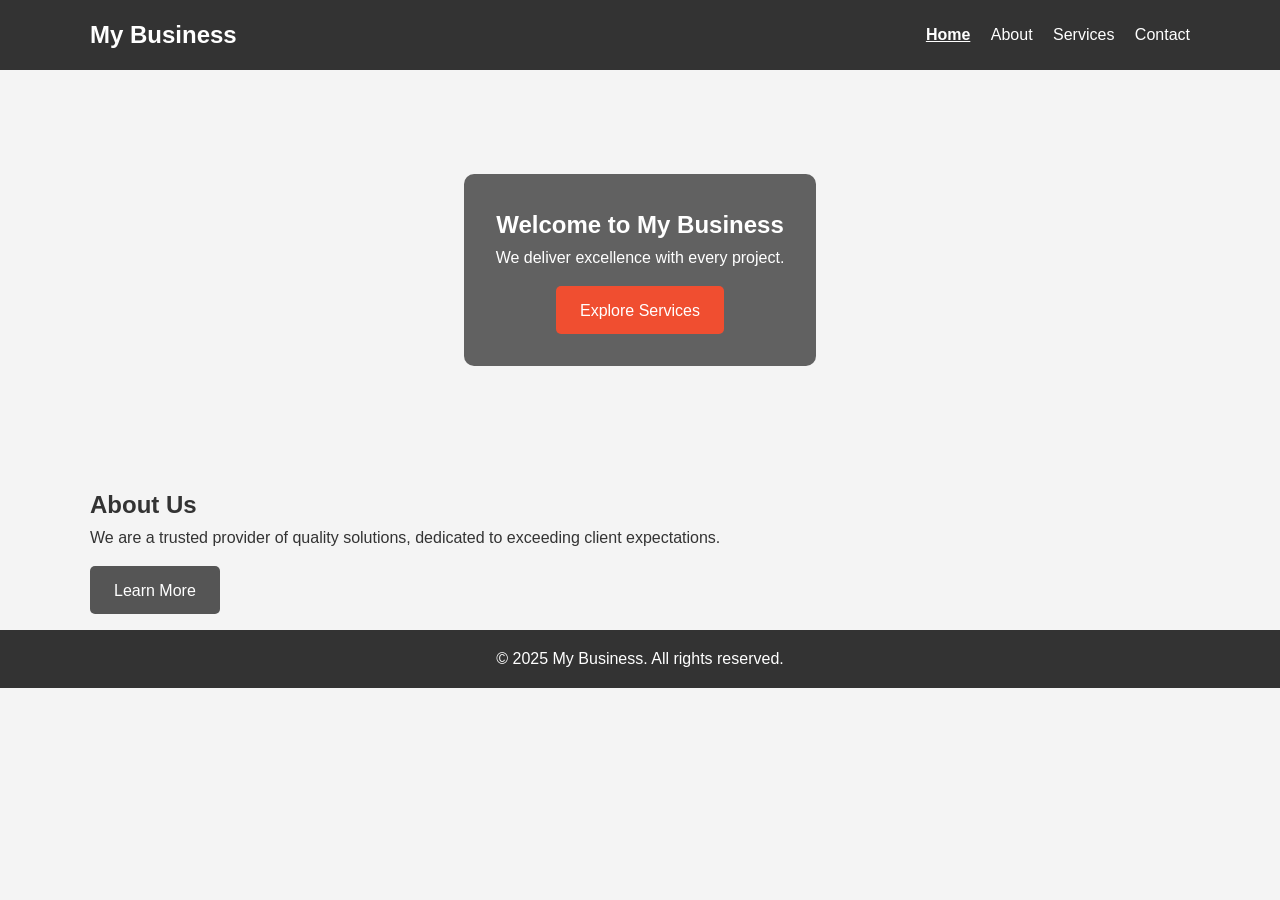
==== index.html @ bec5a8bd "First commit" ====
<!DOCTYPE html>
<html lang="en">
  <head>
    <meta charset="UTF-8" />
    <meta name="viewport" content="width=device-width, initial-scale=1.0" />
    <title>My Business - Home</title>
    <link rel="stylesheet" href="css/style.css" />
  </head>
  <body>
    <!-- Header -->
    <header>
      <div class="container">
        <h1 class="logo">My Business</h1>
        <nav>
          <a href="index.html" class="active">Home</a>
          <a href="about.html">About</a>
          <a href="services.html">Services</a>
          <a href="contact.html">Contact</a>
        </nav>
      </div>
    </header>

    <!-- Hero Section -->
    <section class="hero">
      <div class="hero-content">
        <h2>Welcome to My Business</h2>
        <p>We deliver excellence with every project.</p>
        <a href="services.html" class="btn">Explore Services</a>
      </div>
    </section>

    <!-- About Preview -->
    <section class="container">
      <h2>About Us</h2>
      <p>
        We are a trusted provider of quality solutions, dedicated to exceeding
        client expectations.
      </p>
      <a href="about.html" class="btn-secondary">Learn More</a>
    </section>

    <!-- Footer -->
    <footer>
      <p>&copy; 2025 My Business. All rights reserved.</p>
    </footer>

    <script src="js/main.js"></script>
  </body>
</html>
---- css/style.css ----
/* Reset */
* {
    margin: 0;
    padding: 0;
    box-sizing: border-box;
}

/* Global Styles */
body {
    font-family: Arial, sans-serif;
    background: #f4f4f4;
    color: #333;
    line-height: 1.6;
}

.container {
    width: 90%;
    max-width: 1100px;
    margin: auto;
    padding: 1rem 0;
}

/* Header */
header {
    background: #333;
    color: #fff;
}

header .container {
    display: flex;
    justify-content: space-between;
    align-items: center;
}

.logo {
    font-size: 1.5rem;
}

nav a {
    color: #fff;
    margin-left: 1rem;
    text-decoration: none;
}

nav a.active {
    font-weight: bold;
    text-decoration: underline;
}

nav a:hover {
    text-decoration: underline;
}

/* Hero Section */
.hero {
    background: url('../images/hero.jpg') center/cover no-repeat;
    height: 400px;
    display: flex;
    align-items: center;
    justify-content: center;
}

.hero-content {
    background-color: rgba(0, 0, 0, 0.6);
    padding: 2rem;
    border-radius: 10px;
    color: #fff;
    text-align: center;
}

.btn, .btn-secondary {
    display: inline-block;
    margin-top: 1rem;
    padding: 0.7rem 1.5rem;
    text-decoration: none;
    border-radius: 5px;
}

.btn {
    background: #f04e30;
    color: #fff;
}

.btn:hover {
    background: #d03d24;
}

.btn-secondary {
    background: #555;
    color: #fff;
}

.btn-secondary:hover {
    background: #333;
}

/* Services Grid */
.services-grid {
    display: grid;
    grid-template-columns: repeat(auto-fit, minmax(250px, 1fr));
    gap: 1rem;
}

.service-card {
    background: #fff;
    padding: 1rem;
    border-radius: 8px;
    text-align: center;
    box-shadow: 0 0 5px rgba(0,0,0,0.1);
}

/* Footer */
footer {
    text-align: center;
    padding: 1rem;
    background: #333;
    color: #fff;
}
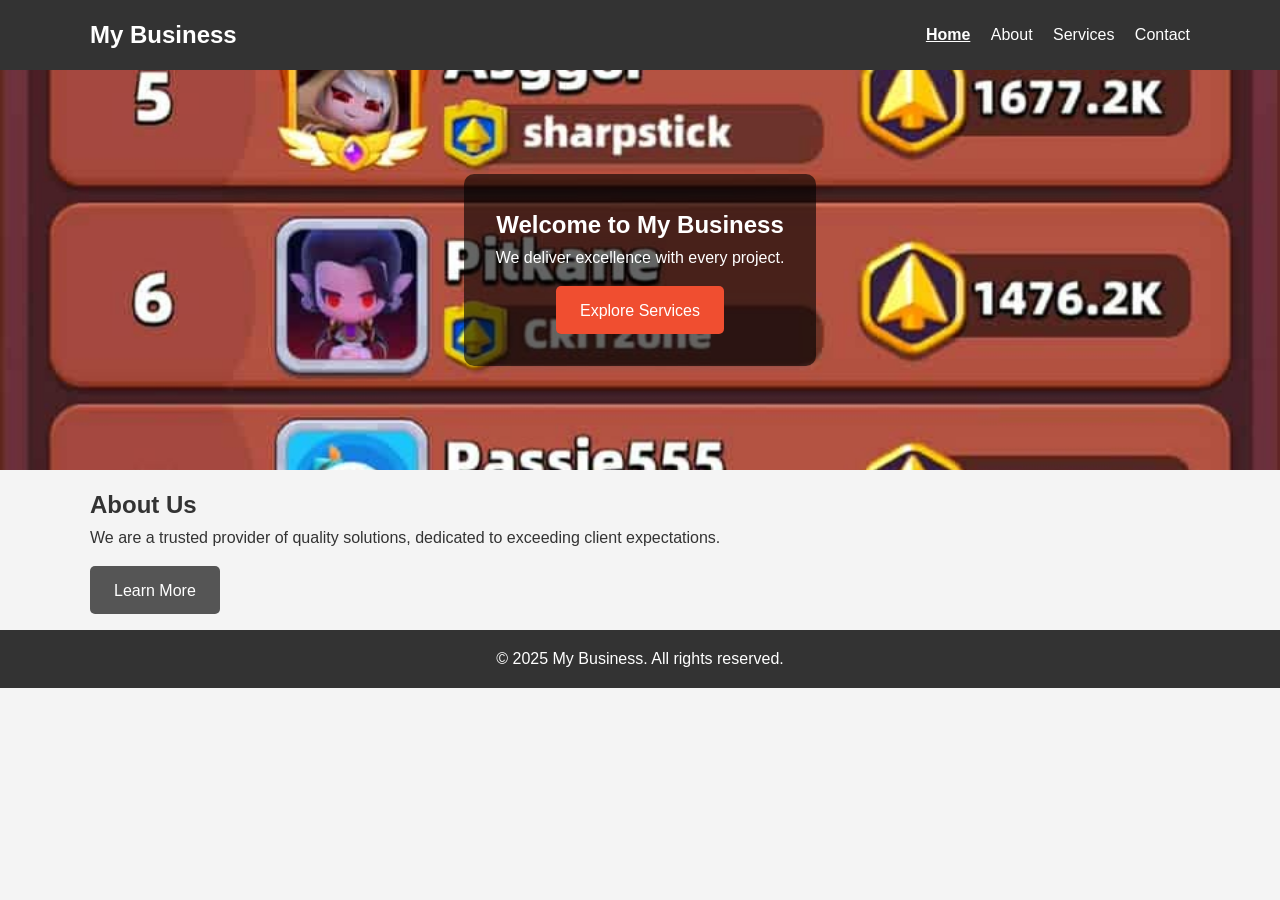
==== commit e6973ec0: "email and structure changes." ====
--- a/index.html
+++ b/index.html
@@ -12,31 +12,31 @@
       <div class="container">
         <h1 class="logo">My Business</h1>
         <nav>
-          <a href="index.html" class="active">Home</a>
-          <a href="about.html">About</a>
-          <a href="services.html">Services</a>
-          <a href="contact.html">Contact</a>
+          <a href="/" class="active">Home</a>
+          <a href="/about/">About</a>
+          <a href="/services/">Services</a>
+          <a href="/contact/">Contact</a>
         </nav>
       </div>
     </header>
 
-    <!-- Hero Section -->
+    <!-- Hero -->
     <section class="hero">
       <div class="hero-content">
         <h2>Welcome to My Business</h2>
         <p>We deliver excellence with every project.</p>
-        <a href="services.html" class="btn">Explore Services</a>
+        <a href="/services/" class="btn">Explore Services</a>
       </div>
     </section>
 
-    <!-- About Preview -->
+    <!-- About preview -->
     <section class="container">
       <h2>About Us</h2>
       <p>
         We are a trusted provider of quality solutions, dedicated to exceeding
         client expectations.
       </p>
-      <a href="about.html" class="btn-secondary">Learn More</a>
+      <a href="/about/" class="btn-secondary">Learn More</a>
     </section>
 
     <!-- Footer -->
--- a/css/style.css
+++ b/css/style.css
@@ -116,3 +116,77 @@
     background: #333;
     color: #fff;
 }
+
+/* Contact section */
+.contact {
+  max-width: 900px;
+  margin: 2rem auto;
+  padding: 0 1rem;
+  text-align: center;
+}
+
+.contact h1 {
+  font-size: 2.5rem;
+  margin-bottom: 0.5rem;
+}
+
+.contact p {
+  font-size: 1.1rem;
+  margin-bottom: 2rem;
+}
+
+.contact-card {
+  background-color: #f9f9f9;
+  padding: 2rem;
+  border-radius: 12px;
+  box-shadow: 0 4px 15px rgba(0,0,0,0.1);
+  max-width: 600px;
+  margin: 0 auto;
+  text-align: left;
+}
+
+.contact-card form label {
+  display: block;
+  margin-bottom: 0.3rem;
+  font-weight: 500;
+}
+
+.contact-card form input,
+.contact-card form textarea {
+  width: 100%;
+  padding: 0.75rem;
+  margin-bottom: 1.2rem;
+  border: 1px solid #ccc;
+  border-radius: 8px;
+  font-size: 1rem;
+  transition: border-color 0.2s;
+}
+
+.contact-card form input:focus,
+.contact-card form textarea:focus {
+  border-color: #007bff;
+  outline: none;
+}
+
+.contact-card form button {
+  display: inline-block;
+  padding: 0.75rem 2rem;
+  font-size: 1.1rem;
+  background-color: #007bff;
+  color: #fff;
+  border: none;
+  border-radius: 8px;
+  cursor: pointer;
+  transition: background-color 0.2s;
+}
+
+.contact-card form button:hover {
+  background-color: #0056b3;
+}
+
+/* Responsive */
+@media (max-width: 600px) {
+  .contact-card {
+    padding: 1.5rem;
+  }
+}
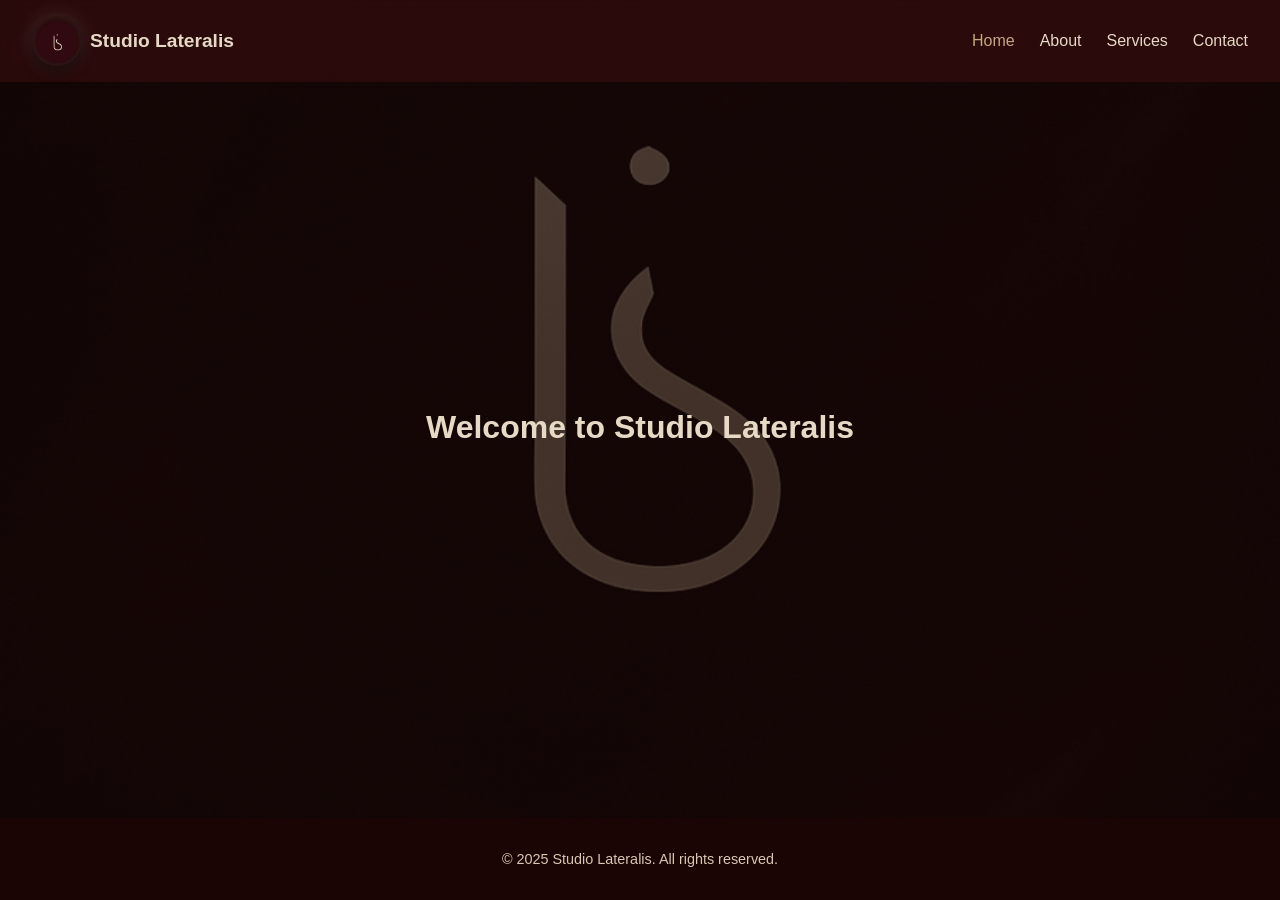
==== commit 8bfdec88: "Changes in layout and colours. Added background." ====
--- a/index.html
+++ b/index.html
@@ -3,47 +3,31 @@
   <head>
     <meta charset="UTF-8" />
     <meta name="viewport" content="width=device-width, initial-scale=1.0" />
-    <title>My Business - Home</title>
+    <title>Studio Lateralis - Home</title>
     <link rel="stylesheet" href="css/style.css" />
   </head>
   <body>
-    <!-- Header -->
     <header>
-      <div class="container">
-        <h1 class="logo">My Business</h1>
-        <nav>
-          <a href="/" class="active">Home</a>
-          <a href="/about/">About</a>
-          <a href="/services/">Services</a>
-          <a href="/contact/">Contact</a>
-        </nav>
+      <div class="logo-container">
+        <img src="images/logo_cropped.png" alt="Logo" class="logo" />
+        <span class="brand-name">Studio Lateralis</span>
       </div>
+      <nav>
+        <ul>
+          <li><a href="/" class="active">Home</a></li>
+          <li><a href="/about/">About</a></li>
+          <li><a href="/services/">Services</a></li>
+          <li><a href="/contact/">Contact</a></li>
+        </ul>
+      </nav>
     </header>
 
-    <!-- Hero -->
-    <section class="hero">
-      <div class="hero-content">
-        <h2>Welcome to My Business</h2>
-        <p>We deliver excellence with every project.</p>
-        <a href="/services/" class="btn">Explore Services</a>
-      </div>
-    </section>
+    <main class="hero">
+      <h1>Welcome to Studio Lateralis</h1>
+    </main>
 
-    <!-- About preview -->
-    <section class="container">
-      <h2>About Us</h2>
-      <p>
-        We are a trusted provider of quality solutions, dedicated to exceeding
-        client expectations.
-      </p>
-      <a href="/about/" class="btn-secondary">Learn More</a>
-    </section>
-
-    <!-- Footer -->
     <footer>
-      <p>&copy; 2025 My Business. All rights reserved.</p>
+      <p>© 2025 Studio Lateralis. All rights reserved.</p>
     </footer>
-
-    <script src="js/main.js"></script>
   </body>
 </html>
--- a/css/style.css
+++ b/css/style.css
@@ -1,154 +1,189 @@
-/* Reset */
-* {
-    margin: 0;
-    padding: 0;
-    box-sizing: border-box;
-}
-
-/* Global Styles */
+/* ===========================
+   GLOBAL STYLES
+=========================== */
+/* Ensure page takes full height */
+html, body {
+  height: 100%;
+  display: flex;
+  flex-direction: column;
+}
+
+main {
+  flex: 1;
+  display: flex;
+  flex-direction: column; /* optional, only if you need vertical layout */
+}
+
+
+/* Main grows to fill space */
+main.hero {
+  flex: 1;
+  display: flex;
+  justify-content: center;
+  align-items: center;
+  text-align: center;
+}
+
+/* Footer always sticks to bottom */
+footer {
+  text-align: center;
+  padding: 15px;
+  background: rgba(28, 5, 5, 0.85);
+  color: #D8C7B2;
+  font-size: 0.9rem;
+}
+
 body {
-    font-family: Arial, sans-serif;
-    background: #f4f4f4;
-    color: #333;
-    line-height: 1.6;
-}
-
-.container {
-    width: 90%;
-    max-width: 1100px;
-    margin: auto;
-    padding: 1rem 0;
-}
-
-/* Header */
+  margin: 0;
+  font-family: Arial, sans-serif;
+  background: url("../images/background_new.png") no-repeat center center fixed;
+  background-size: cover;
+  color: #E6D9C5;
+}
+
+/* Overlay for readability */
+body::before {
+  content: "";
+  position: fixed;
+  top: 0;
+  left: 0;
+  width: 100%;
+  height: 100%;
+  background: rgba(20, 5, 5, 0.75);
+  z-index: -1;
+}
+
+/* ===========================
+   HEADER & NAV
+=========================== */
 header {
-    background: #333;
-    color: #fff;
-}
-
-header .container {
-    display: flex;
-    justify-content: space-between;
-    align-items: center;
-}
-
-.logo {
-    font-size: 1.5rem;
-}
-
-nav a {
-    color: #fff;
-    margin-left: 1rem;
-    text-decoration: none;
-}
-
-nav a.active {
-    font-weight: bold;
-    text-decoration: underline;
-}
-
-nav a:hover {
-    text-decoration: underline;
-}
-
-/* Hero Section */
-.hero {
-    background: url('../images/hero.jpg') center/cover no-repeat;
-    height: 400px;
-    display: flex;
-    align-items: center;
-    justify-content: center;
-}
-
-.hero-content {
-    background-color: rgba(0, 0, 0, 0.6);
-    padding: 2rem;
-    border-radius: 10px;
-    color: #fff;
-    text-align: center;
-}
-
-.btn, .btn-secondary {
-    display: inline-block;
-    margin-top: 1rem;
-    padding: 0.7rem 1.5rem;
-    text-decoration: none;
-    border-radius: 5px;
-}
-
-.btn {
-    background: #f04e30;
-    color: #fff;
-}
-
-.btn:hover {
-    background: #d03d24;
-}
-
-.btn-secondary {
-    background: #555;
-    color: #fff;
-}
-
-.btn-secondary:hover {
-    background: #333;
-}
-
-/* Services Grid */
-.services-grid {
-    display: grid;
-    grid-template-columns: repeat(auto-fit, minmax(250px, 1fr));
-    gap: 1rem;
-}
-
-.service-card {
-    background: #fff;
-    padding: 1rem;
-    border-radius: 8px;
-    text-align: center;
-    box-shadow: 0 0 5px rgba(0,0,0,0.1);
-}
-
-/* Footer */
-footer {
-    text-align: center;
-    padding: 1rem;
-    background: #333;
-    color: #fff;
-}
-
-/* Contact section */
-.contact {
-  max-width: 900px;
+  background: rgba(44, 11, 11, 0.95);
+  padding: 1rem 2rem;
+  display: flex;
+  align-items: center;
+  justify-content: space-between;
+  backdrop-filter: blur(6px);
+}
+
+.logo-container {
+  display: flex;
+  align-items: center;
+  gap: 0.5rem;
+}
+
+.logo-container img {
+  height: 50px;
+  width: 50px;
+  border-radius: 50%;
+  
+  /* Uniform shadow and glow */
+  box-shadow: 
+    0 6px 12px rgba(0, 0, 0, 0.5),  /* soft shadow below */
+    0 0 20px rgba(255, 255, 255, 0.15), /* uniform glow around */
+    inset 0 0 10px rgba(255,255,255,0.1), /* inner soft highlight */
+    inset 0 0 8px rgba(0,0,0,0.2);       /* inner depth */
+  
+  transition: transform 0.3s ease, box-shadow 0.3s ease;
+}
+
+/* Lift on hover with same uniform shadow */
+.logo-container img:hover {
+  transform: translateY(-4px) scale(1.07);
+  box-shadow: 
+    0 10px 18px rgba(0, 0, 0, 0.6),
+    0 0 25px rgba(255, 255, 255, 0.2),
+    inset 0 0 12px rgba(255,255,255,0.15),
+    inset 0 0 10px rgba(0,0,0,0.25);
+}
+
+
+
+.brand-name {
+  font-size: 1.2rem;
+  font-weight: bold;
+  color: #E6D9C5;
+}
+
+nav ul {
+  list-style: none;
+  margin: 0;
+  padding: 0;
+  display: flex;
+  gap: 25px;
+}
+
+nav ul li a {
+  text-decoration: none;
+  color: #E6D9C5;
+  font-weight: 500;
+  transition: color 0.3s ease;
+}
+
+nav ul li a:hover,
+nav ul li a.active {
+  color: #C4A880;
+}
+
+/* ===========================
+   SECTIONS
+=========================== */
+section, .contact-card {
+  background: rgba(44, 11, 11, 0.85);
   margin: 2rem auto;
-  padding: 0 1rem;
-  text-align: center;
-}
-
-.contact h1 {
-  font-size: 2.5rem;
-  margin-bottom: 0.5rem;
-}
-
-.contact p {
-  font-size: 1.1rem;
-  margin-bottom: 2rem;
-}
-
-.contact-card {
-  background-color: #f9f9f9;
   padding: 2rem;
   border-radius: 12px;
-  box-shadow: 0 4px 15px rgba(0,0,0,0.1);
-  max-width: 600px;
-  margin: 0 auto;
-  text-align: left;
-}
-
+  max-width: 1000px;
+  box-shadow: 0 4px 12px rgba(0,0,0,0.6);
+}
+
+/* ===========================
+   TYPOGRAPHY
+=========================== */
+h1, h2, h3 {
+  color: #E6D9C5;
+  text-align: center;
+  margin-bottom: 1rem;
+}
+
+p {
+  color: #D8C7B2;
+  line-height: 1.6;
+}
+
+a {
+  color: #C29B88;
+  text-decoration: none;
+}
+
+a:hover {
+  text-decoration: underline;
+}
+
+/* ===========================
+   BUTTONS
+=========================== */
+button, .btn {
+  background: #800020;
+  color: #E6D9C5;
+  border: none;
+  padding: 0.8rem 1.5rem;
+  border-radius: 8px;
+  cursor: pointer;
+  transition: background 0.2s;
+}
+
+button:hover, .btn:hover {
+  background: #A63232;
+}
+
+/* ===========================
+   CONTACT FORM
+=========================== */
 .contact-card form label {
   display: block;
   margin-bottom: 0.3rem;
   font-weight: 500;
+  color: #E6D9C5;
 }
 
 .contact-card form input,
@@ -156,37 +191,63 @@
   width: 100%;
   padding: 0.75rem;
   margin-bottom: 1.2rem;
-  border: 1px solid #ccc;
+  border: 1px solid #C4A880;
   border-radius: 8px;
+  background-color: #2C0B0B;
+  color: #E6D9C5;
   font-size: 1rem;
-  transition: border-color 0.2s;
+}
+
+.contact-card form input::placeholder,
+.contact-card form textarea::placeholder {
+  color: #cbbba7;
 }
 
 .contact-card form input:focus,
 .contact-card form textarea:focus {
-  border-color: #007bff;
+  border-color: #fff;
   outline: none;
 }
 
 .contact-card form button {
-  display: inline-block;
-  padding: 0.75rem 2rem;
-  font-size: 1.1rem;
-  background-color: #007bff;
-  color: #fff;
-  border: none;
-  border-radius: 8px;
-  cursor: pointer;
-  transition: background-color 0.2s;
+  background-color: #E6D9C5;
+  color: #2C0B0B;
+  font-weight: bold;
 }
 
 .contact-card form button:hover {
-  background-color: #0056b3;
-}
-
-/* Responsive */
+  background-color: #fff;
+  color: #2C0B0B;
+}
+
+/* ===========================
+   FOOTER
+=========================== */
+footer {
+  margin-top: 50px;
+  text-align: center;
+  padding: 15px;
+  background: rgba(28, 5, 5, 0.9);
+  color: #D8C7B2;
+  font-size: 0.9rem;
+}
+
+/* ===========================
+   RESPONSIVE
+=========================== */
 @media (max-width: 600px) {
-  .contact-card {
+  header {
+    flex-direction: column;
+    align-items: flex-start;
+  }
+
+  nav ul {
+    flex-wrap: wrap;
+    gap: 1rem;
+    margin-top: 0.5rem;
+  }
+
+  section, .contact-card {
     padding: 1.5rem;
   }
 }
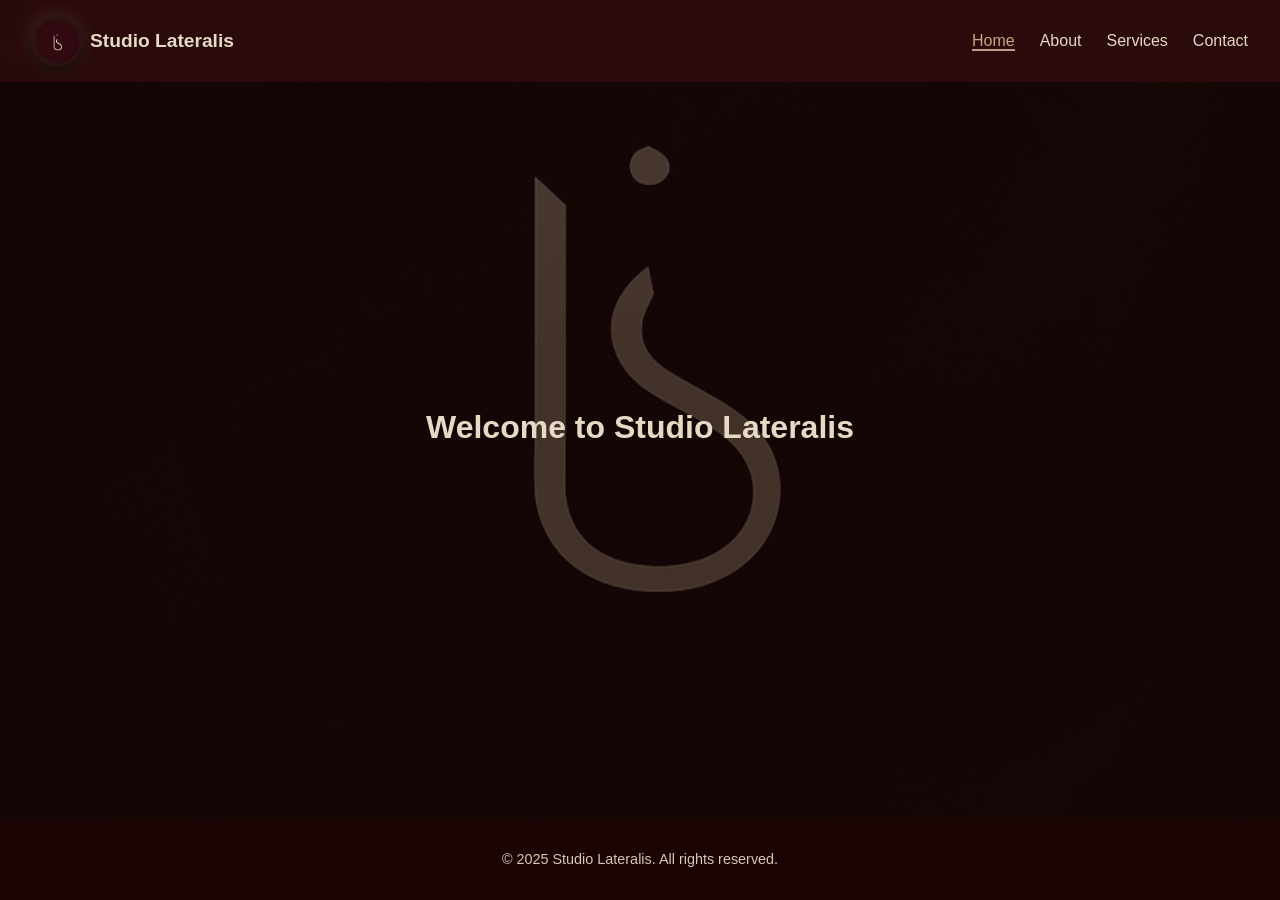
==== commit 0a3c7fcd: "Made pages path relative" ====
--- a/index.html
+++ b/index.html
@@ -14,10 +14,10 @@
       </div>
       <nav>
         <ul>
-          <li><a href="/" class="active">Home</a></li>
-          <li><a href="/about/">About</a></li>
-          <li><a href="/services/">Services</a></li>
-          <li><a href="/contact/">Contact</a></li>
+          <li><a href="./" class="active">Home</a></li>
+          <li><a href="about/">About</a></li>
+          <li><a href="services/">Services</a></li>
+          <li><a href="contact/">Contact</a></li>
         </ul>
       </nav>
     </header>
--- a/css/style.css
+++ b/css/style.css
@@ -98,6 +98,7 @@
 
 
 
+
 .brand-name {
   font-size: 1.2rem;
   font-weight: bold;
@@ -110,6 +111,11 @@
   padding: 0;
   display: flex;
   gap: 25px;
+}
+
+nav ul li a.active {
+  color: #fff;
+  border-bottom: 2px solid #C29B88; /* subtle underline */
 }
 
 nav ul li a {
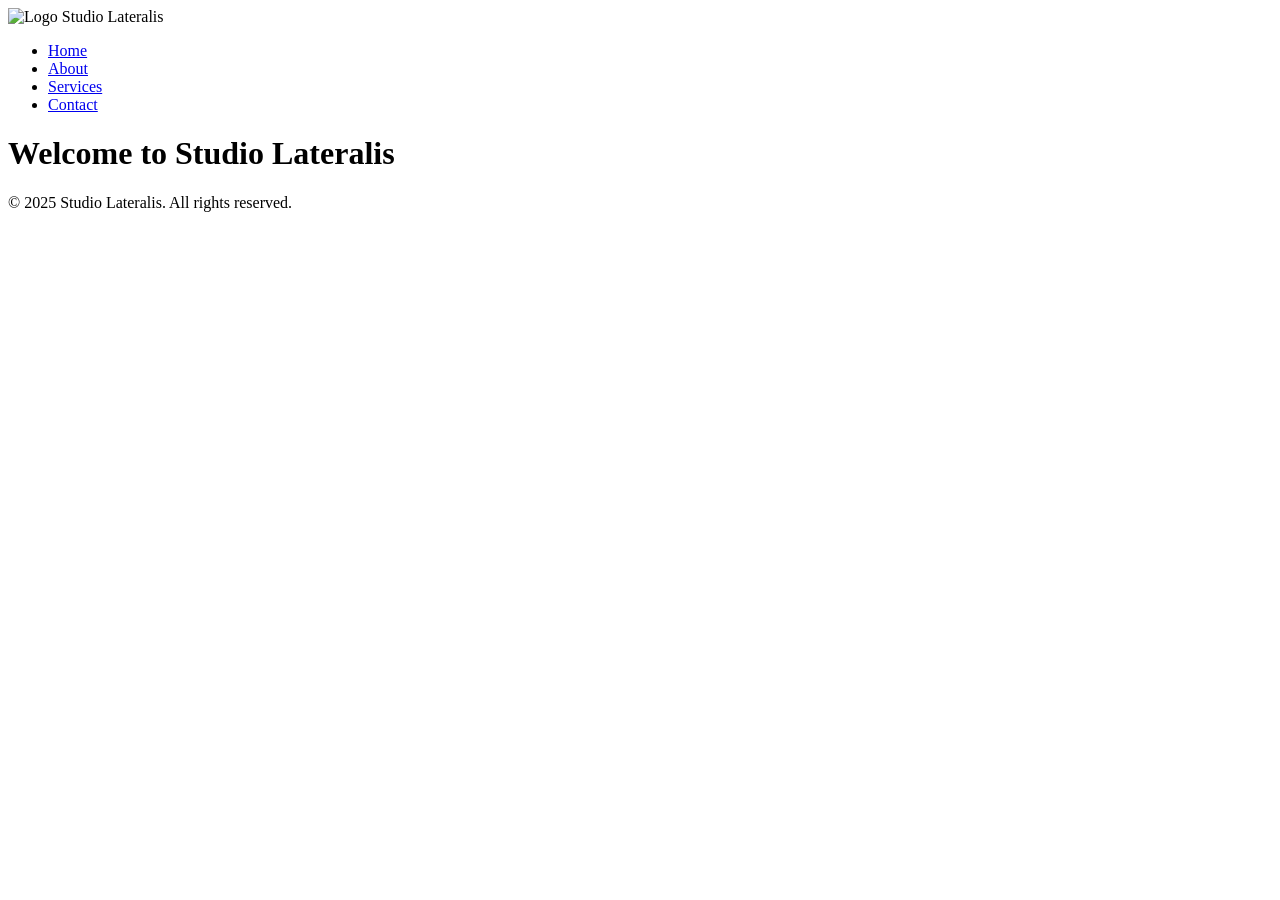
==== commit b36de7e1: "Update index.html, index.html, index.html, and 1 more file" ====
--- a/index.html
+++ b/index.html
@@ -4,20 +4,24 @@
     <meta charset="UTF-8" />
     <meta name="viewport" content="width=device-width, initial-scale=1.0" />
     <title>Studio Lateralis - Home</title>
-    <link rel="stylesheet" href="css/style.css" />
+    <link rel="stylesheet" href="/studio-lateralis/css/style.css" />
   </head>
   <body>
     <header>
       <div class="logo-container">
-        <img src="images/logo_cropped.png" alt="Logo" class="logo" />
+        <img
+          src="/studio-lateralis/images/logo_cropped.png"
+          alt="Logo"
+          class="logo"
+        />
         <span class="brand-name">Studio Lateralis</span>
       </div>
       <nav>
         <ul>
           <li><a href="./" class="active">Home</a></li>
-          <li><a href="about/">About</a></li>
-          <li><a href="services/">Services</a></li>
-          <li><a href="contact/">Contact</a></li>
+          <li><a href="/studio-lateralis/about/">About</a></li>
+          <li><a href="/studio-lateralis/services/">Services</a></li>
+          <li><a href="/studio-lateralis/contact/">Contact</a></li>
         </ul>
       </nav>
     </header>
@@ -29,5 +33,6 @@
     <footer>
       <p>© 2025 Studio Lateralis. All rights reserved.</p>
     </footer>
+    <script src="/studio-lateralis/js/main.js"></script>
   </body>
 </html>
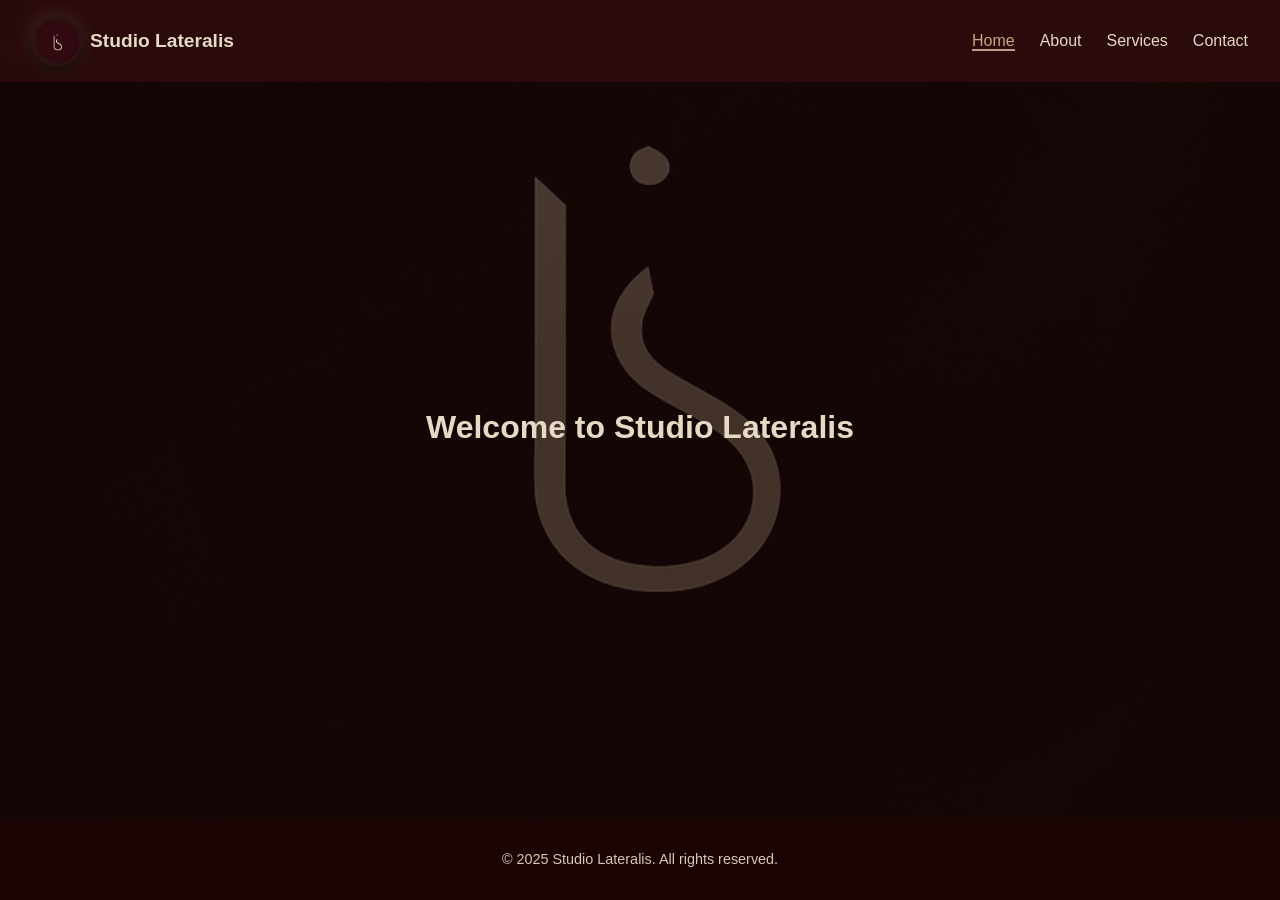
==== commit 3da3b7e8: "Update index.html, index.html, index.html, and 1 more file" ====
--- a/index.html
+++ b/index.html
@@ -4,24 +4,27 @@
     <meta charset="UTF-8" />
     <meta name="viewport" content="width=device-width, initial-scale=1.0" />
     <title>Studio Lateralis - Home</title>
-    <link rel="stylesheet" href="/studio-lateralis/css/style.css" />
+    <link rel="stylesheet" href="/css/style.css" />
+    <!-- Prevent caching of HTML -->
+    <meta
+      http-equiv="Cache-Control"
+      content="no-cache, no-store, must-revalidate"
+    />
+    <meta http-equiv="Pragma" content="no-cache" />
+    <meta http-equiv="Expires" content="0" />
   </head>
   <body>
     <header>
       <div class="logo-container">
-        <img
-          src="/studio-lateralis/images/logo_cropped.png"
-          alt="Logo"
-          class="logo"
-        />
+        <img src="/images/logo_cropped.png" alt="Logo" class="logo" />
         <span class="brand-name">Studio Lateralis</span>
       </div>
       <nav>
         <ul>
-          <li><a href="./" class="active">Home</a></li>
-          <li><a href="/studio-lateralis/about/">About</a></li>
-          <li><a href="/studio-lateralis/services/">Services</a></li>
-          <li><a href="/studio-lateralis/contact/">Contact</a></li>
+          <li><a href="/" class="active">Home</a></li>
+          <li><a href="/about/">About</a></li>
+          <li><a href="/services/">Services</a></li>
+          <li><a href="/contact/">Contact</a></li>
         </ul>
       </nav>
     </header>
@@ -33,6 +36,6 @@
     <footer>
       <p>© 2025 Studio Lateralis. All rights reserved.</p>
     </footer>
-    <script src="/studio-lateralis/js/main.js"></script>
+    <script src="/js/main.js"></script>
   </body>
 </html>
--- a/css/style.css
+++ b/css/style.css
@@ -0,0 +1,259 @@
+/* ===========================
+   GLOBAL STYLES
+=========================== */
+/* Ensure page takes full height */
+html, body {
+  height: 100%;
+  display: flex;
+  flex-direction: column;
+}
+
+main {
+  flex: 1;
+  display: flex;
+  flex-direction: column; /* optional, only if you need vertical layout */
+}
+
+
+/* Main grows to fill space */
+main.hero {
+  flex: 1;
+  display: flex;
+  justify-content: center;
+  align-items: center;
+  text-align: center;
+}
+
+/* Footer always sticks to bottom */
+footer {
+  text-align: center;
+  padding: 15px;
+  background: rgba(28, 5, 5, 0.85);
+  color: #D8C7B2;
+  font-size: 0.9rem;
+}
+
+body {
+  margin: 0;
+  font-family: Arial, sans-serif;
+  background: url("../images/background_new.png") no-repeat center center fixed;
+  background-size: cover;
+  color: #E6D9C5;
+}
+
+/* Overlay for readability */
+body::before {
+  content: "";
+  position: fixed;
+  top: 0;
+  left: 0;
+  width: 100%;
+  height: 100%;
+  background: rgba(20, 5, 5, 0.75);
+  z-index: -1;
+}
+
+/* ===========================
+   HEADER & NAV
+=========================== */
+header {
+  background: rgba(44, 11, 11, 0.95);
+  padding: 1rem 2rem;
+  display: flex;
+  align-items: center;
+  justify-content: space-between;
+  backdrop-filter: blur(6px);
+}
+
+.logo-container {
+  display: flex;
+  align-items: center;
+  gap: 0.5rem;
+}
+
+.logo-container img {
+  height: 50px;
+  width: 50px;
+  border-radius: 50%;
+  
+  /* Uniform shadow and glow */
+  box-shadow: 
+    0 6px 12px rgba(0, 0, 0, 0.5),  /* soft shadow below */
+    0 0 20px rgba(255, 255, 255, 0.15), /* uniform glow around */
+    inset 0 0 10px rgba(255,255,255,0.1), /* inner soft highlight */
+    inset 0 0 8px rgba(0,0,0,0.2);       /* inner depth */
+  
+  transition: transform 0.3s ease, box-shadow 0.3s ease;
+}
+
+/* Lift on hover with same uniform shadow */
+.logo-container img:hover {
+  transform: translateY(-4px) scale(1.07);
+  box-shadow: 
+    0 10px 18px rgba(0, 0, 0, 0.6),
+    0 0 25px rgba(255, 255, 255, 0.2),
+    inset 0 0 12px rgba(255,255,255,0.15),
+    inset 0 0 10px rgba(0,0,0,0.25);
+}
+
+
+
+
+.brand-name {
+  font-size: 1.2rem;
+  font-weight: bold;
+  color: #E6D9C5;
+}
+
+nav ul {
+  list-style: none;
+  margin: 0;
+  padding: 0;
+  display: flex;
+  gap: 25px;
+}
+
+nav ul li a.active {
+  color: #fff;
+  border-bottom: 2px solid #C29B88; /* subtle underline */
+}
+
+nav ul li a {
+  text-decoration: none;
+  color: #E6D9C5;
+  font-weight: 500;
+  transition: color 0.3s ease;
+}
+
+nav ul li a:hover,
+nav ul li a.active {
+  color: #C4A880;
+}
+
+/* ===========================
+   SECTIONS
+=========================== */
+section, .contact-card {
+  background: rgba(44, 11, 11, 0.85);
+  margin: 2rem auto;
+  padding: 2rem;
+  border-radius: 12px;
+  max-width: 1000px;
+  box-shadow: 0 4px 12px rgba(0,0,0,0.6);
+}
+
+/* ===========================
+   TYPOGRAPHY
+=========================== */
+h1, h2, h3 {
+  color: #E6D9C5;
+  text-align: center;
+  margin-bottom: 1rem;
+}
+
+p {
+  color: #D8C7B2;
+  line-height: 1.6;
+}
+
+a {
+  color: #C29B88;
+  text-decoration: none;
+}
+
+a:hover {
+  text-decoration: underline;
+}
+
+/* ===========================
+   BUTTONS
+=========================== */
+button, .btn {
+  background: #800020;
+  color: #E6D9C5;
+  border: none;
+  padding: 0.8rem 1.5rem;
+  border-radius: 8px;
+  cursor: pointer;
+  transition: background 0.2s;
+}
+
+button:hover, .btn:hover {
+  background: #A63232;
+}
+
+/* ===========================
+   CONTACT FORM
+=========================== */
+.contact-card form label {
+  display: block;
+  margin-bottom: 0.3rem;
+  font-weight: 500;
+  color: #E6D9C5;
+}
+
+.contact-card form input,
+.contact-card form textarea {
+  width: 100%;
+  padding: 0.75rem;
+  margin-bottom: 1.2rem;
+  border: 1px solid #C4A880;
+  border-radius: 8px;
+  background-color: #2C0B0B;
+  color: #E6D9C5;
+  font-size: 1rem;
+}
+
+.contact-card form input::placeholder,
+.contact-card form textarea::placeholder {
+  color: #cbbba7;
+}
+
+.contact-card form input:focus,
+.contact-card form textarea:focus {
+  border-color: #fff;
+  outline: none;
+}
+
+.contact-card form button {
+  background-color: #E6D9C5;
+  color: #2C0B0B;
+  font-weight: bold;
+}
+
+.contact-card form button:hover {
+  background-color: #fff;
+  color: #2C0B0B;
+}
+
+/* ===========================
+   FOOTER
+=========================== */
+footer {
+  margin-top: 50px;
+  text-align: center;
+  padding: 15px;
+  background: rgba(28, 5, 5, 0.9);
+  color: #D8C7B2;
+  font-size: 0.9rem;
+}
+
+/* ===========================
+   RESPONSIVE
+=========================== */
+@media (max-width: 600px) {
+  header {
+    flex-direction: column;
+    align-items: flex-start;
+  }
+
+  nav ul {
+    flex-wrap: wrap;
+    gap: 1rem;
+    margin-top: 0.5rem;
+  }
+
+  section, .contact-card {
+    padding: 1.5rem;
+  }
+}
